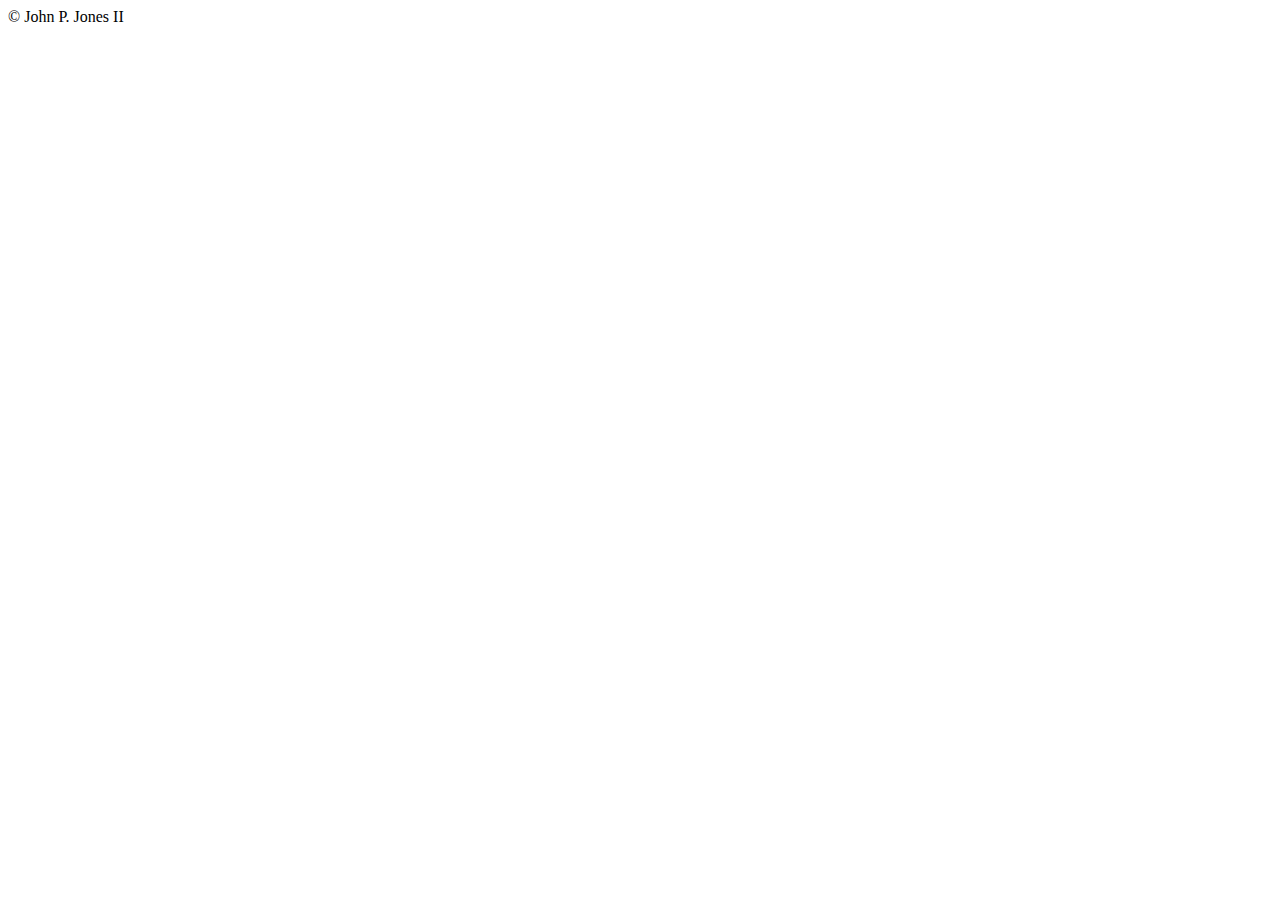
==== about.html @ 15c56a8d "initial file set up" ====
<!DOCTYPE html>
<html lang="en">
<head>
  <meta charset="UTF-8">
  <meta name="viewport" content="width=device-width, initial-scale=1.0">
  <title>Document</title>
</head>
<body>
  <header>

  </header>
  <main>

  </main>
  <footer>&copy; John P. Jones II</footer>
</body>
</html>
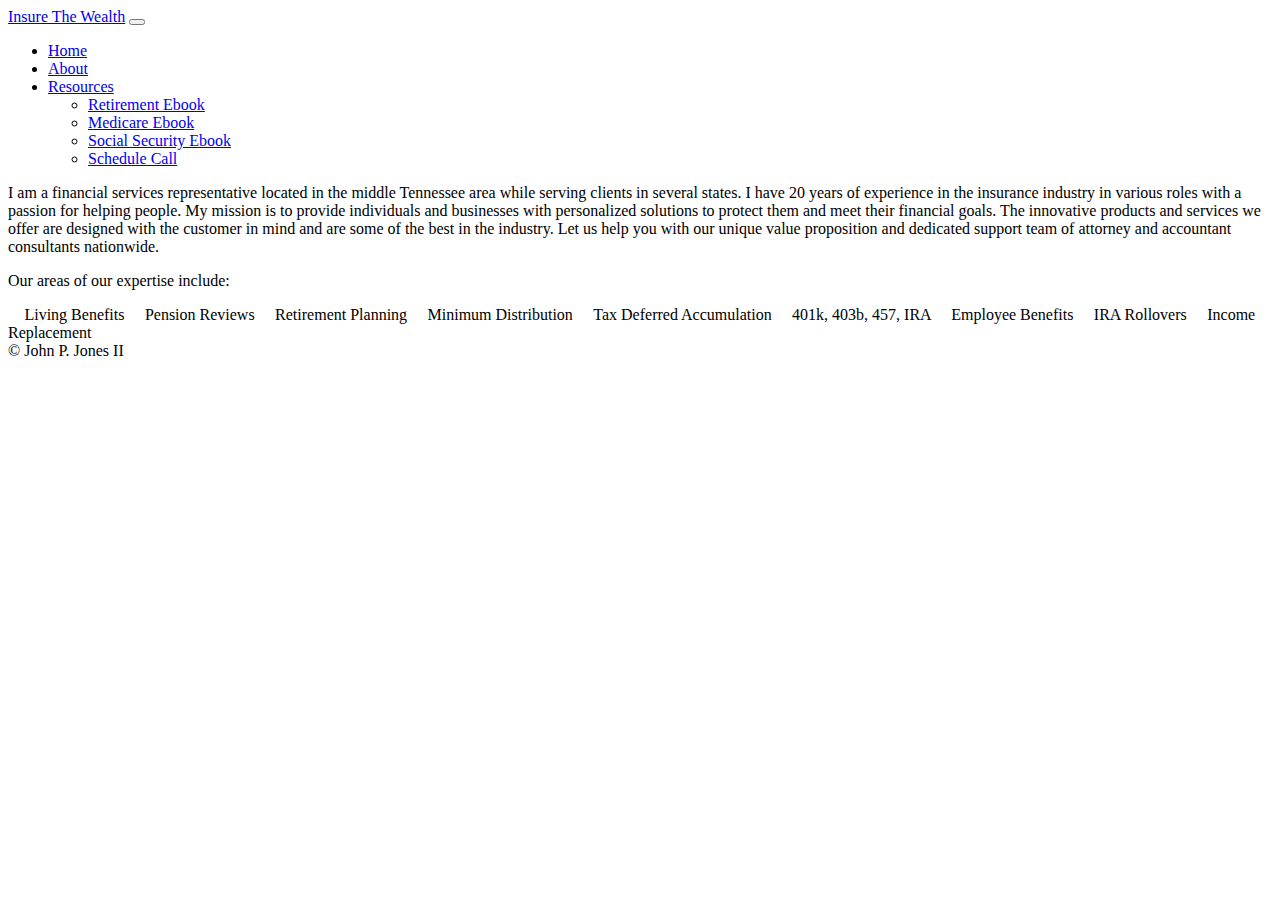
==== commit 9b59218a: "update nav bar resource links with documents update about page bio info add window location reload f" ====
--- a/about.html
+++ b/about.html
@@ -1,17 +1,115 @@
 <!DOCTYPE html>
 <html lang="en">
-<head>
-  <meta charset="UTF-8">
-  <meta name="viewport" content="width=device-width, initial-scale=1.0">
-  <title>Document</title>
-</head>
-<body>
-  <header>
-
-  </header>
-  <main>
-
-  </main>
-  <footer>&copy; John P. Jones II</footer>
-</body>
-</html>+  <head>
+    <meta charset="UTF-8" />
+    <meta name="viewport" content="width=device-width, initial-scale=1.0" />
+    <title>Document</title>
+    <link
+      href="https://cdn.jsdelivr.net/npm/bootstrap@5.3.2/dist/css/bootstrap.min.css"
+      rel="stylesheet"
+      integrity="sha384-T3c6CoIi6uLrA9TneNEoa7RxnatzjcDSCmG1MXxSR1GAsXEV/Dwwykc2MPK8M2HN"
+      crossorigin="anonymous"
+    />
+  </head>
+  <body>
+    <header>
+      <nav class="navbar navbar-expand-lg bg-body-tertiary">
+        <div class="container-fluid">
+          <a class="navbar-brand" href="#">Insure The Wealth</a>
+          <button
+            class="navbar-toggler"
+            type="button"
+            data-bs-toggle="collapse"
+            data-bs-target="#navbarNavDropdown"
+            aria-controls="navbarNavDropdown"
+            aria-expanded="false"
+            aria-label="Toggle navigation"
+          >
+            <span class="navbar-toggler-icon"></span>
+          </button>
+          <div class="collapse navbar-collapse" id="navbarNavDropdown">
+            <ul class="navbar-nav">
+              <li class="nav-item">
+                <a class="nav-link active" aria-current="page" href="#">Home</a>
+              </li>
+              <li class="nav-item">
+                <a class="nav-link" href="#">About</a>
+              </li>
+              <li class="nav-item dropdown">
+                <a
+                  class="nav-link dropdown-toggle"
+                  href="#"
+                  role="button"
+                  data-bs-toggle="dropdown"
+                  aria-expanded="false"
+                >
+                  Resources
+                </a>
+                <ul class="dropdown-menu">
+                  <li>
+                    <a
+                      class="dropdown-item"
+                      href="assets/RetirementPlanningebook.pdf"
+                      >Retirement Ebook</a
+                    >
+                  </li>
+                  <li>
+                    <a class="dropdown-item" href="assets/Medicare_ebook.pdf"
+                      >Medicare Ebook</a
+                    >
+                  </li>
+                  <li>
+                    <a
+                      class="dropdown-item"
+                      href="assets/SocialSecurityebook.pdf"
+                      >Social Security Ebook</a
+                    >
+                  </li>
+                  <li>
+                    <a
+                      class="dropdown-item"
+                      href="https://calendly.com/jpauljonesii/15"
+                      >Schedule Call</a
+                    >
+                  </li>
+                </ul>
+              </li>
+            </ul>
+          </div>
+        </div>
+      </nav>
+    </header>
+    <main>
+      <section>
+        <div>
+          <p>
+            I am a financial services representative located in the middle
+            Tennessee area while serving clients in several states. I have 20
+            years of experience in the insurance industry in various roles with
+            a passion for helping people. My mission is to provide individuals
+            and businesses with personalized solutions to protect them and meet
+            their financial goals. The innovative products and services we offer
+            are designed with the customer in mind and are some of the best in
+            the industry. Let us help you with our unique value proposition and
+            dedicated support team of attorney and accountant consultants
+            nationwide.
+          </p>
+        </div>
+      </section>
+      <section>
+        <p>Our areas of our expertise include:</p>
+        <div>
+           Living Benefits  Pension Reviews  Retirement Planning  Minimum
+          Distribution  Tax Deferred Accumulation  401k, 403b, 457, IRA 
+          Employee Benefits  IRA Rollovers  Income Replacement
+        </div>
+      </section>
+    </main>
+    <footer>&copy; John P. Jones II</footer>
+    <script
+      src="https://cdn.jsdelivr.net/npm/bootstrap@5.3.2/dist/js/bootstrap.bundle.min.js"
+      integrity="sha384-C6RzsynM9kWDrMNeT87bh95OGNyZPhcTNXj1NW7RuBCsyN/o0jlpcV8Qyq46cDfL"
+      crossorigin="anonymous"
+    ></script>
+  </body>
+</html>
